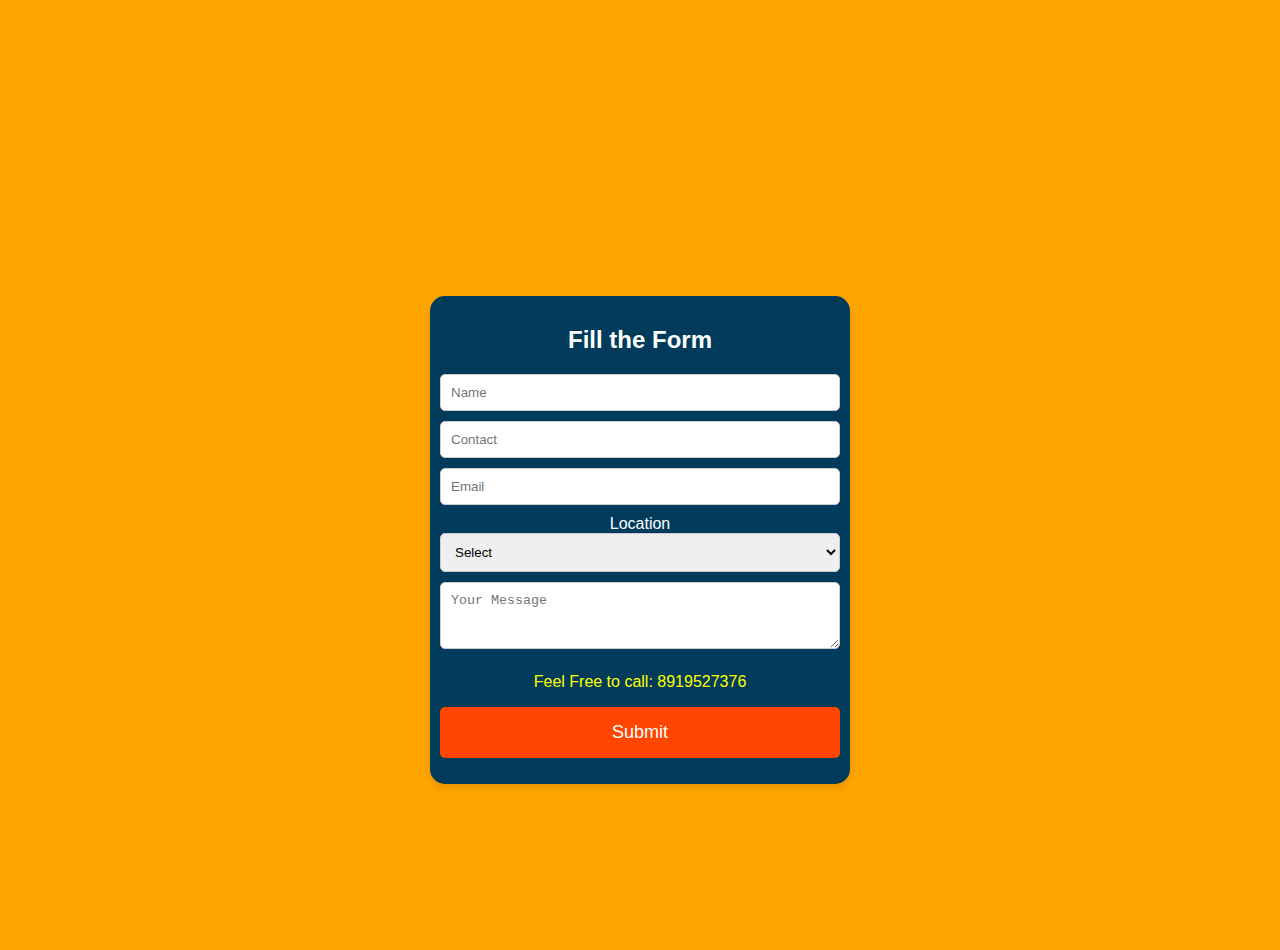
==== index.html @ 81e862c8 "Update index.html" ====
<!DOCTYPE html>
<html lang="en">
<head>
    <meta charset="UTF-8">
    <meta name="viewport" content="width=device-width, initial-scale=1.0">
    <link rel="stylesheet" href="style.css">
</head>
<body>
    <div class="card">
       <form method="post" action="https://script.google.com/macros/s/AKfycbyobvsFiedmDV092pjK-xuu0F29m5APXYKAf0wMaQZFnmEurI4Cz194x12Ji07L5dSu/exec" onsubmit="return validateForm() && submitForm()">
                <h2 style="color:white;">Fill the Form</h2>
                <input type="text" name="your-name" id="your-name" placeholder="Name" class="form-control">
                <input type="tel" name="your-number" id="your-number" placeholder="Contact" class="form-control">
                <input type="email" name="your-email" id="your-email" placeholder="Email" class="form-control">
                <!-- Other form fields... -->
                <div class="mb-3">
                    <label for="location" style="color: white;">Location</label>
                    <select id="location" name="your-address" class="form-control">
                        <option value="Active">Select</option>
                        <option value="Hyderabad">Hyderabad</option>
                        <option value="Warangal">Warangal</option>
                    </select>
                </div>
                <textarea class="form-control" name="message" rows="3" placeholder="Your Message"></textarea>
                <p style="color:yellow;">Feel Free to call: 8919527376</p>
                <input type="submit" value="Submit" id="submit">
                <p id="error-message" style="color:red;"></p>
                <p id="success-message"></p>
            </form>
    </div>
    <script src="script.js"></script>
    <script>
        function validateForm() {
            var name = document.getElementById('your-name').value;
            var number = document.getElementById('your-number').value;
            var email = document.getElementById('your-email').value;

            if (name === "" || number === "" || email === "") {
                document.getElementById('error-message').innerText = 'Please fill all fields.';
                return false;
            }

            if (!/^[a-zA-Z\s]+$/.test(name)) {
                document.getElementById('error-message').innerText = 'Name must contain only letters and spaces.';
                return false;
            }

            if (!/^\d{10}$/.test(number)) {
                document.getElementById('error-message').innerText = 'Number must be 10 digits.';
                return false;
            }

            if (!/^[a-zA-Z0-9._-]+@gmail\.com$/.test(email)) {
                document.getElementById('error-message').innerText = 'Email must be a valid Gmail address.';
                return false;
            }

            // If all validations pass, clear error message and return true
            document.getElementById('error-message').innerText = '';
            return true;
        }

        function submitForm() {
            showSuccess();
            // You can add logic here to handle the form submission to Google Sheets if needed
            // For simplicity, I'm assuming the Google Sheets submission is handled by the provided action URL
            return true; // Allow the form to be submitted
        }

        function showSuccess() {
            document.getElementById('success-message').innerHTML = 'Submitted successfully!...>';
            setTimeout(function () {
                window.location.href = 'success-page.html';
            }, 3000);
            return false;
        }
    </script>
</body>
</html>
---- style.css ----
body {
    margin: 50px 0 0 0;
    padding: 0;
    background-image: url('');
    background-size: cover;
    background-color:orange;
    background-position: top center;
    background-attachment: fixed;
    font-family: 'Poppins', sans-serif;
    min-height: 100vh;
    display: flex;
    align-items: center;
    justify-content: center;
}

.card {
    background-color: rgba(255, 255, 255, 0.9);
    padding: 10px;
    border-radius: 15px;
    width: 80%;
    box-shadow: 0 4px 8px rgba(0, 0, 0, 0.1);
    text-align: center;
    max-width: 400px;
    margin-top: 80px;
    background-color: #003b5b;
}

.form-control {
    width: 100%;
    padding: 10px;
    margin-bottom: 10px;
    border: 1px solid #ccc;
    border-radius: 5px;
    box-sizing: border-box;
}

#submit {
    border: none;
    background-color: orangered;
    color: white;
    width: 100%;
    padding: 15px;
    border-radius: 5px;
    cursor: pointer;
    font-size: 18px;
}

p {
    margin-top: 10px;
    color: #555;
}


.pay-img{
    height:150px;
    width:150px;
}
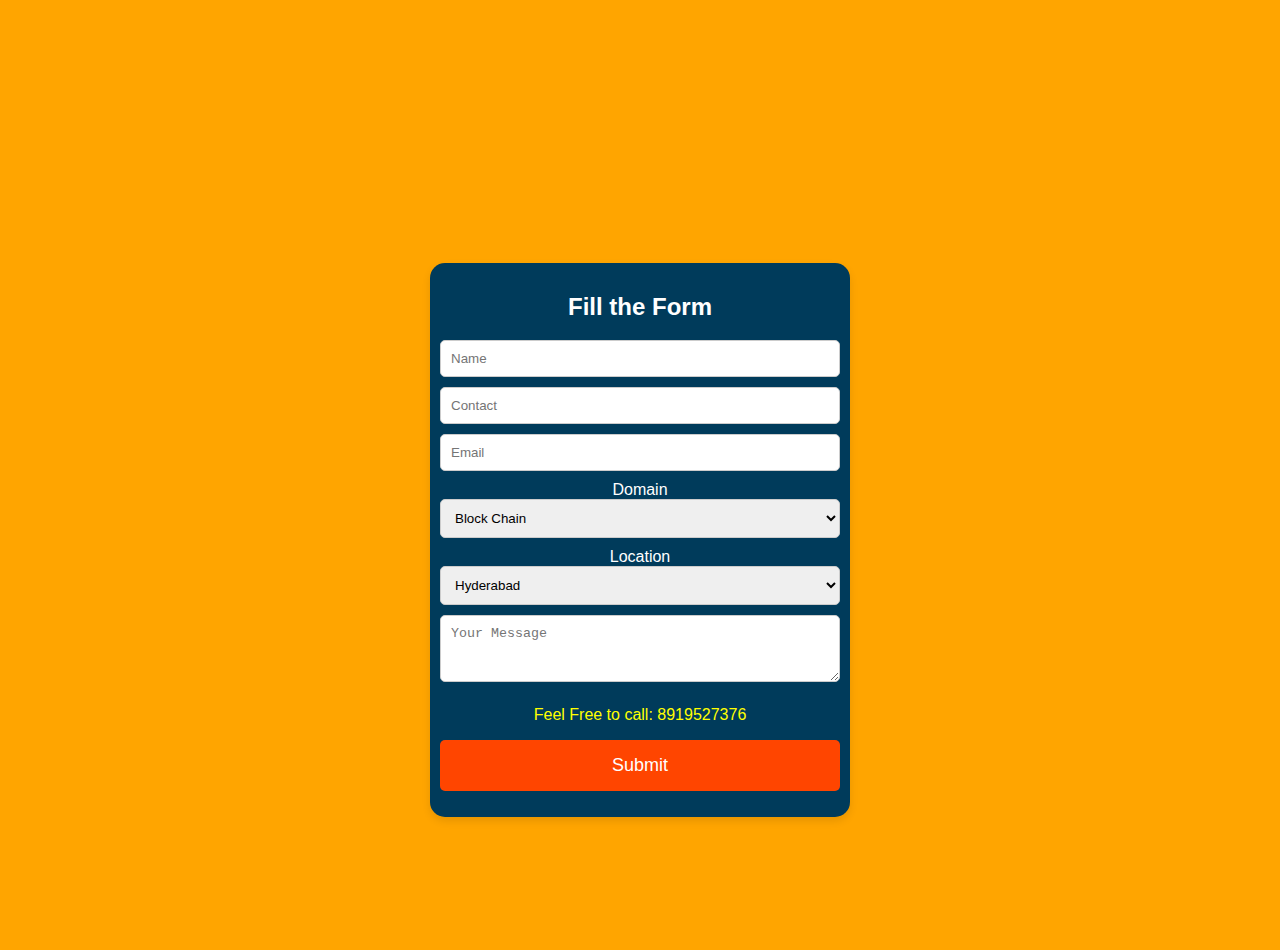
==== commit b0cc5cee: "Update index.html" ====
--- a/index.html
+++ b/index.html
@@ -13,12 +13,24 @@
                 <input type="tel" name="your-number" id="your-number" placeholder="Contact" class="form-control">
                 <input type="email" name="your-email" id="your-email" placeholder="Email" class="form-control">
                 <!-- Other form fields... -->
+           <div class="mb-3">
+                    <label for="Domain" style="color: white;">Domain</label>
+                    <select id="domain" name="your-domain" class="form-control">
+                        
+                        <option value="Block chain">Block Chain</option>
+                        <option value="Embedded">Embedded</option>
+                        <option value="Devops">Devops</option>
+                        <option value="AI & ML">AI & ML</option>
+                        
+                        
+                    </select>
+                </div>
                 <div class="mb-3">
                     <label for="location" style="color: white;">Location</label>
                     <select id="location" name="your-address" class="form-control">
-                        <option value="Active">Select</option>
+                        
                         <option value="Hyderabad">Hyderabad</option>
-                        <option value="Warangal">Warangal</option>
+                        
                     </select>
                 </div>
                 <textarea class="form-control" name="message" rows="3" placeholder="Your Message"></textarea>
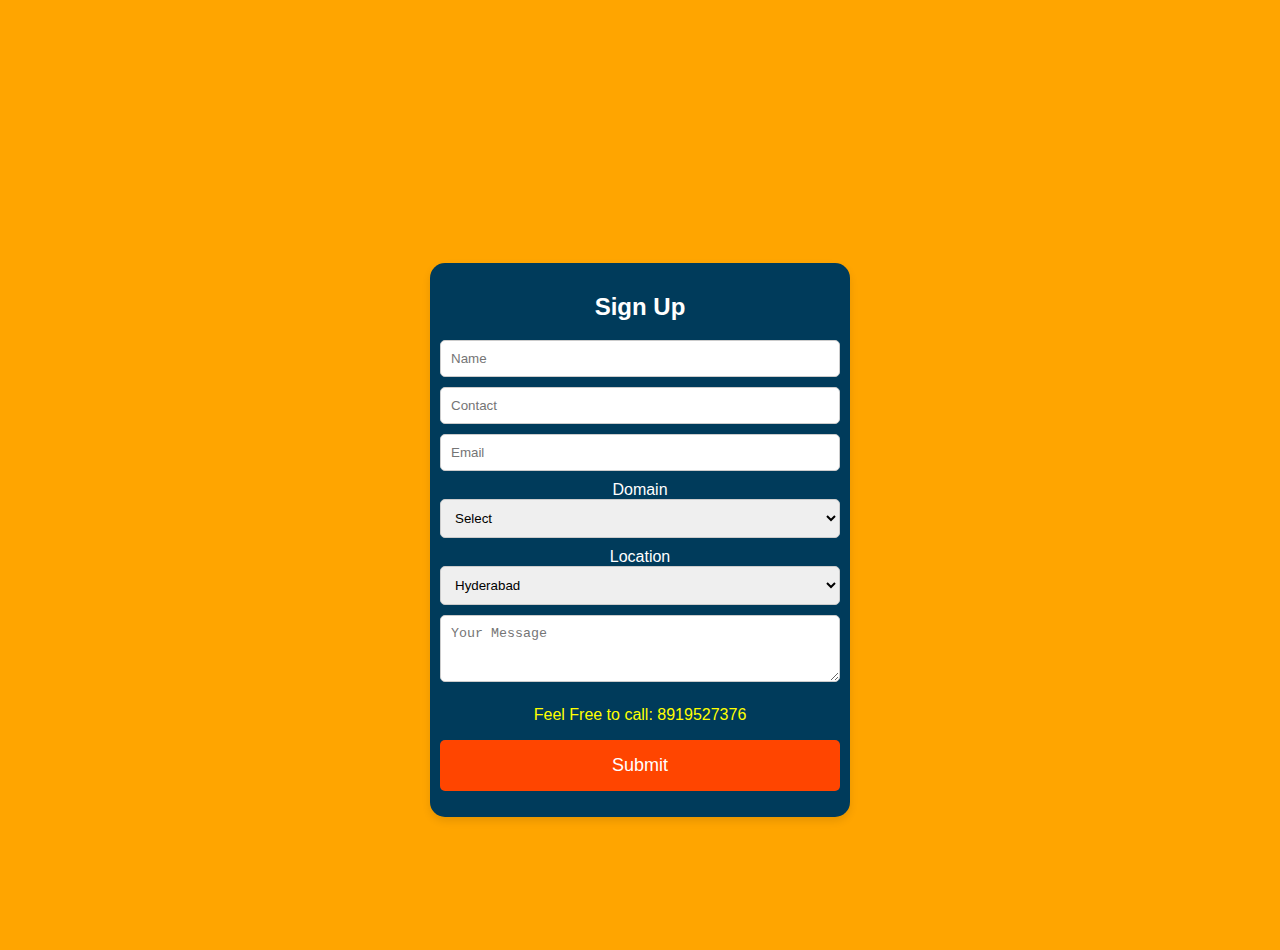
==== commit e97c8026: "Update index.html" ====
--- a/index.html
+++ b/index.html
@@ -8,7 +8,7 @@
 <body>
     <div class="card">
        <form method="post" action="https://script.google.com/macros/s/AKfycbyobvsFiedmDV092pjK-xuu0F29m5APXYKAf0wMaQZFnmEurI4Cz194x12Ji07L5dSu/exec" onsubmit="return validateForm() && submitForm()">
-                <h2 style="color:white;">Fill the Form</h2>
+                <h2 style="color:white;">Sign Up</h2>
                 <input type="text" name="your-name" id="your-name" placeholder="Name" class="form-control">
                 <input type="tel" name="your-number" id="your-number" placeholder="Contact" class="form-control">
                 <input type="email" name="your-email" id="your-email" placeholder="Email" class="form-control">
@@ -16,7 +16,7 @@
            <div class="mb-3">
                     <label for="Domain" style="color: white;">Domain</label>
                     <select id="domain" name="your-domain" class="form-control">
-                        
+                        <option value="Select">Select</option>
                         <option value="Block chain">Block Chain</option>
                         <option value="Embedded">Embedded</option>
                         <option value="Devops">Devops</option>
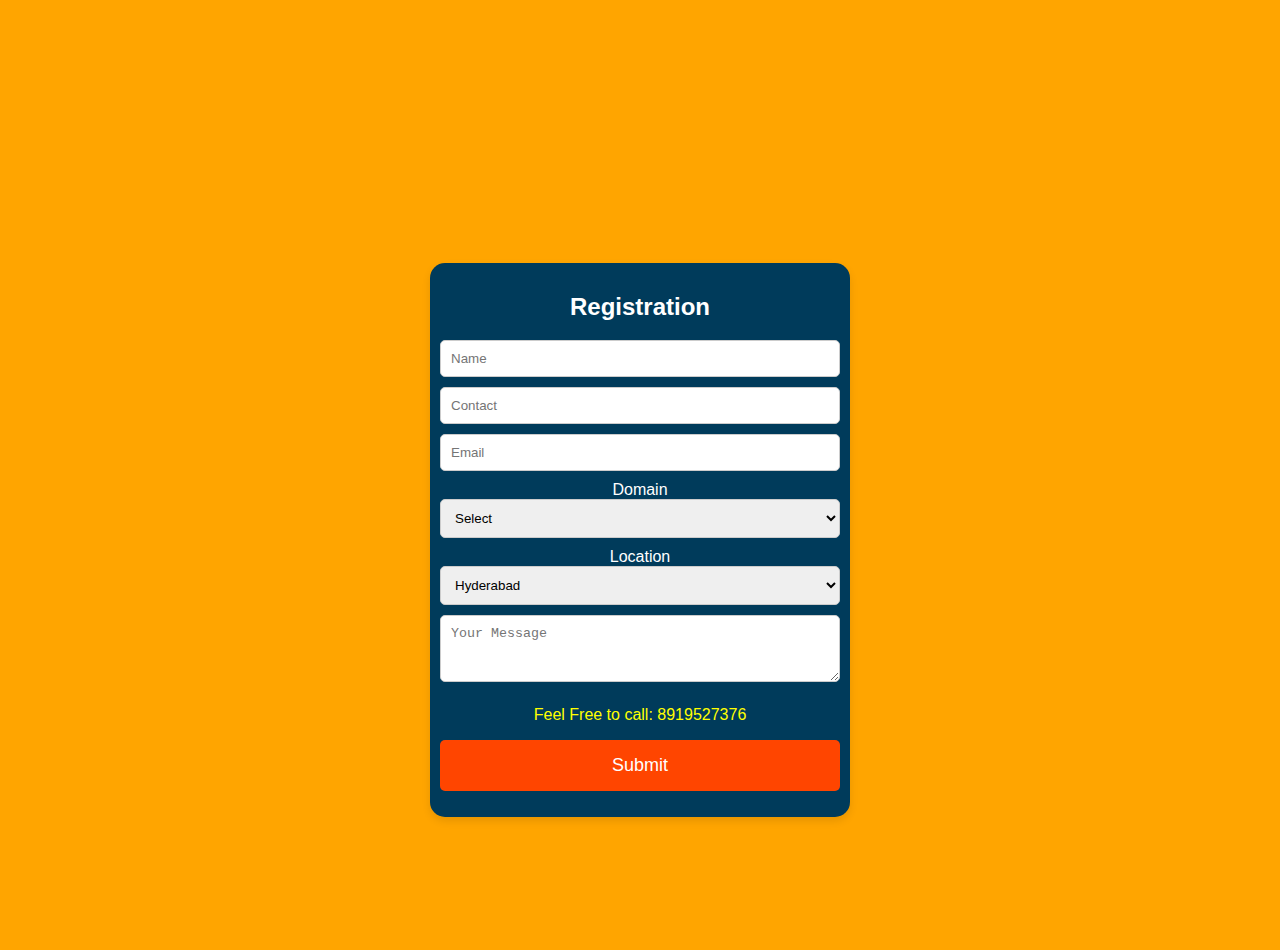
==== commit a4803f75: "Update index.html" ====
--- a/index.html
+++ b/index.html
@@ -8,7 +8,7 @@
 <body>
     <div class="card">
        <form method="post" action="https://script.google.com/macros/s/AKfycbyobvsFiedmDV092pjK-xuu0F29m5APXYKAf0wMaQZFnmEurI4Cz194x12Ji07L5dSu/exec" onsubmit="return validateForm() && submitForm()">
-                <h2 style="color:white;">Sign Up</h2>
+                <h2 style="color:white;">Registration</h2>
                 <input type="text" name="your-name" id="your-name" placeholder="Name" class="form-control">
                 <input type="tel" name="your-number" id="your-number" placeholder="Contact" class="form-control">
                 <input type="email" name="your-email" id="your-email" placeholder="Email" class="form-control">
@@ -45,12 +45,8 @@
         function validateForm() {
             var name = document.getElementById('your-name').value;
             var number = document.getElementById('your-number').value;
-            var email = document.getElementById('your-email').value;
-
-            if (name === "" || number === "" || email === "") {
-                document.getElementById('error-message').innerText = 'Please fill all fields.';
-                return false;
-            }
+            
+            
 
             if (!/^[a-zA-Z\s]+$/.test(name)) {
                 document.getElementById('error-message').innerText = 'Name must contain only letters and spaces.';
--- a/style.css
+++ b/style.css
@@ -55,3 +55,12 @@
     height:150px;
     width:150px;
 }
+.heading1{
+    font-style: italic;
+    font-size: xx-large;
+}
+.para{
+    font-style: normal;
+    font-size: large;
+    color: black;
+}
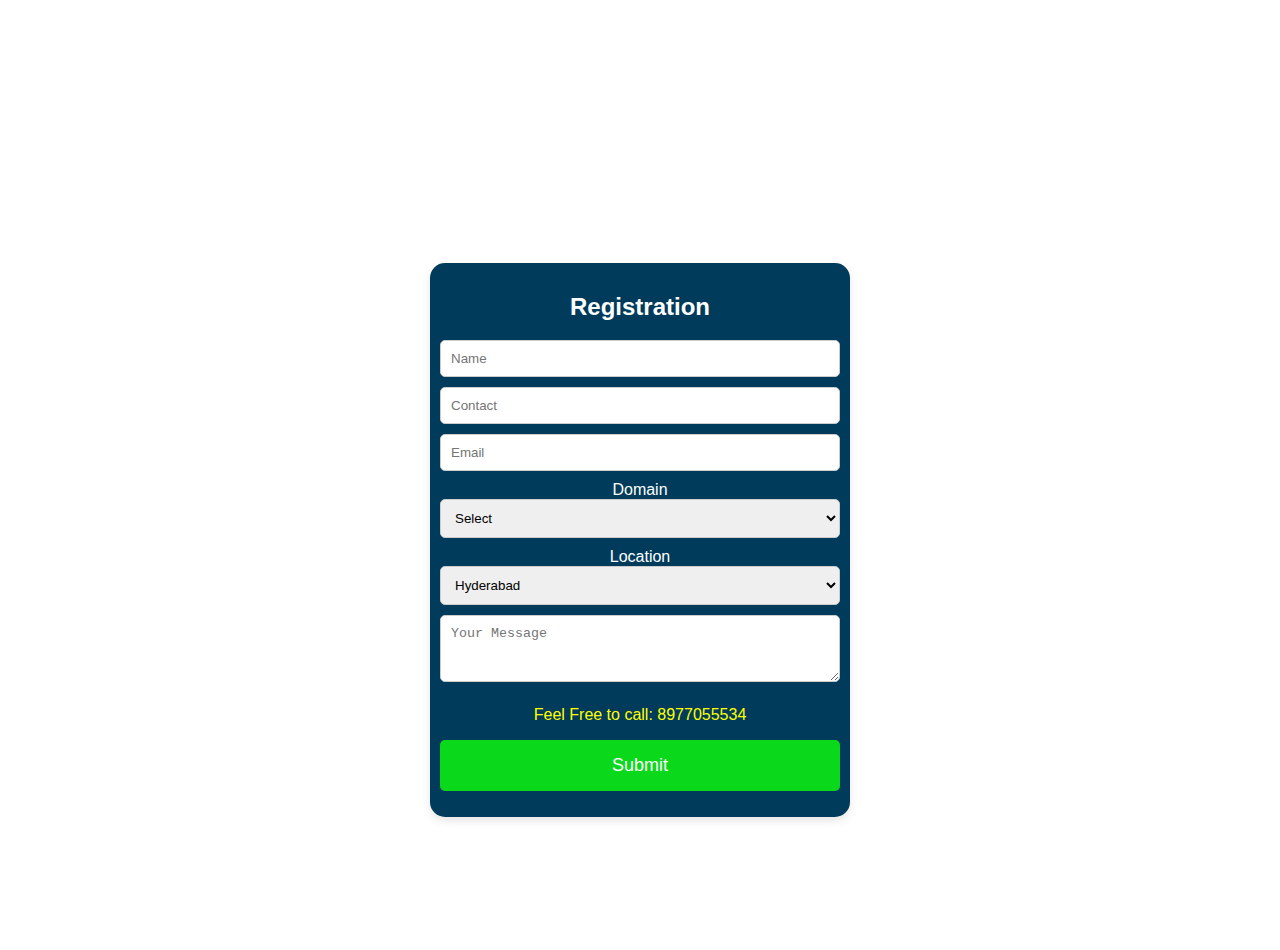
==== commit 796eac46: "Update index.html" ====
--- a/index.html
+++ b/index.html
@@ -7,80 +7,66 @@
 </head>
 <body>
     <div class="card">
-       <form method="post" action="https://script.google.com/macros/s/AKfycbyobvsFiedmDV092pjK-xuu0F29m5APXYKAf0wMaQZFnmEurI4Cz194x12Ji07L5dSu/exec" onsubmit="return validateForm() && submitForm()">
-                <h2 style="color:white;">Registration</h2>
-                <input type="text" name="your-name" id="your-name" placeholder="Name" class="form-control">
-                <input type="tel" name="your-number" id="your-number" placeholder="Contact" class="form-control">
-                <input type="email" name="your-email" id="your-email" placeholder="Email" class="form-control">
-                <!-- Other form fields... -->
-           <div class="mb-3">
-                    <label for="Domain" style="color: white;">Domain</label>
-                    <select id="domain" name="your-domain" class="form-control">
-                        <option value="Select">Select</option>
-                        <option value="Block chain">Block Chain</option>
-                        <option value="Embedded">Embedded</option>
-                        <option value="Devops">Devops</option>
-                        <option value="AI & ML">AI & ML</option>
-                        
-                        
-                    </select>
-                </div>
-                <div class="mb-3">
-                    <label for="location" style="color: white;">Location</label>
-                    <select id="location" name="your-address" class="form-control">
-                        
-                        <option value="Hyderabad">Hyderabad</option>
-                        
-                    </select>
-                </div>
-                <textarea class="form-control" name="message" rows="3" placeholder="Your Message"></textarea>
-                <p style="color:yellow;">Feel Free to call: 8919527376</p>
-                <input type="submit" value="Submit" id="submit">
-                <p id="error-message" style="color:red;"></p>
-                <p id="success-message"></p>
-            </form>
+        <form id="myForm">
+            <h2 style="color:white;">Registration</h2>
+            <input type="text" name="your-name" id="your-name" placeholder="Name" class="form-control">
+            <input type="tel" name="your-number" id="your-number" placeholder="Contact" class="form-control">
+            <input type="email" name="your-email" id="your-email" placeholder="Email" class="form-control">
+            <!-- Other form fields... -->
+            <div class="mb-3">
+                <label for="Domain" style="color: white;">Domain</label>
+                <select id="domain" name="your-domain" class="form-control">
+                    <option value="Select">Select</option>
+                    <option value="Block chain">Block Chain</option>
+                    <option value="Embedded">Embedded</option>
+                    <option value="Devops">Devops</option>
+                    <option value="AI & ML">AI & ML</option>
+                </select>
+            </div>
+            <div class="mb-3">
+                <label for="location" style="color: white;">Location</label>
+                <select id="location" name="your-address" class="form-control">
+                    <option value="Hyderabad">Hyderabad</option>
+                </select>
+            </div>
+            <textarea class="form-control" name="message" rows="3" placeholder="Your Message"></textarea>
+            <p style="color:yellow;">Feel Free to call: 8977055534</p>
+            <input type="submit" value="Submit" id="submit">
+            <p id="error-message" style="color:red;"></p>
+            <p id="success-message"></p>
+        </form>
     </div>
-    <script src="script.js"></script>
     <script>
+        function showSuccessAlert() {
+            alert('Our team will reach out, thanks for the details.');
+        }
+        document.getElementById("myForm").addEventListener("submit", function(event) {
+            event.preventDefault();
+            var formData = new FormData(this);
+            var xhr = new XMLHttpRequest();
+            xhr.open("POST", "https://script.google.com/macros/s/AKfycbyobvsFiedmDV092pjK-xuu0F29m5APXYKAf0wMaQZFnmEurI4Cz194x12Ji07L5dSu/exec", true);
+            xhr.onreadystatechange = function() {
+                if (xhr.readyState == 4 && xhr.status == 200) {
+                    showSuccessAlert();
+                }
+            };
+            if (!validateForm()) {
+                showErrorAlert();
+                return;
+            }
+            xhr.send(formData);
+        });
         function validateForm() {
             var name = document.getElementById('your-name').value;
             var number = document.getElementById('your-number').value;
-            
-            
-
-            if (!/^[a-zA-Z\s]+$/.test(name)) {
-                document.getElementById('error-message').innerText = 'Name must contain only letters and spaces.';
+            var email = document.getElementById('your-email').value;
+            if (name === "" || number === "" || email === "") {
                 return false;
             }
-
-            if (!/^\d{10}$/.test(number)) {
-                document.getElementById('error-message').innerText = 'Number must be 10 digits.';
-                return false;
-            }
-
-            if (!/^[a-zA-Z0-9._-]+@gmail\.com$/.test(email)) {
-                document.getElementById('error-message').innerText = 'Email must be a valid Gmail address.';
-                return false;
-            }
-
-            // If all validations pass, clear error message and return true
-            document.getElementById('error-message').innerText = '';
             return true;
         }
-
-        function submitForm() {
-            showSuccess();
-            // You can add logic here to handle the form submission to Google Sheets if needed
-            // For simplicity, I'm assuming the Google Sheets submission is handled by the provided action URL
-            return true; // Allow the form to be submitted
-        }
-
-        function showSuccess() {
-            document.getElementById('success-message').innerHTML = 'Submitted successfully!...>';
-            setTimeout(function () {
-                window.location.href = 'success-page.html';
-            }, 3000);
-            return false;
+        function showErrorAlert() {
+            alert('Please fill out all fields.');
         }
     </script>
 </body>
--- a/style.css
+++ b/style.css
@@ -1,9 +1,9 @@
 body {
     margin: 50px 0 0 0;
     padding: 0;
-    background-image: url('');
+    background-image: url('https://res.cloudinary.com/dekavagme/image/upload/v1707907510/64b9451acbfc6601041a39fb_6282ca9b2d47e93fe13bd662_Form-20in-20Webflow_wiv1rd.jpg');
     background-size: cover;
-    background-color:orange;
+    /* background-color:orange; */
     background-position: top center;
     background-attachment: fixed;
     font-family: 'Poppins', sans-serif;
@@ -12,19 +12,18 @@
     align-items: center;
     justify-content: center;
 }
-
 .card {
     background-color: rgba(255, 255, 255, 0.9);
     padding: 10px;
     border-radius: 15px;
-    width: 80%;
+    width: 100%;
     box-shadow: 0 4px 8px rgba(0, 0, 0, 0.1);
     text-align: center;
     max-width: 400px;
     margin-top: 80px;
-    background-color: #003b5b;
+    background-color: #003B5B;
+    height: 50%;
 }
-
 .form-control {
     width: 100%;
     padding: 10px;
@@ -33,10 +32,9 @@
     border-radius: 5px;
     box-sizing: border-box;
 }
-
 #submit {
     border: none;
-    background-color: orangered;
+    background-color: rgb(10, 216, 27);
     color: white;
     width: 100%;
     padding: 15px;
@@ -44,13 +42,10 @@
     cursor: pointer;
     font-size: 18px;
 }
-
 p {
     margin-top: 10px;
     color: #555;
 }
-
-
 .pay-img{
     height:150px;
     width:150px;
@@ -61,6 +56,6 @@
 }
 .para{
     font-style: normal;
+    color: black;
     font-size: large;
-    color: black;
 }
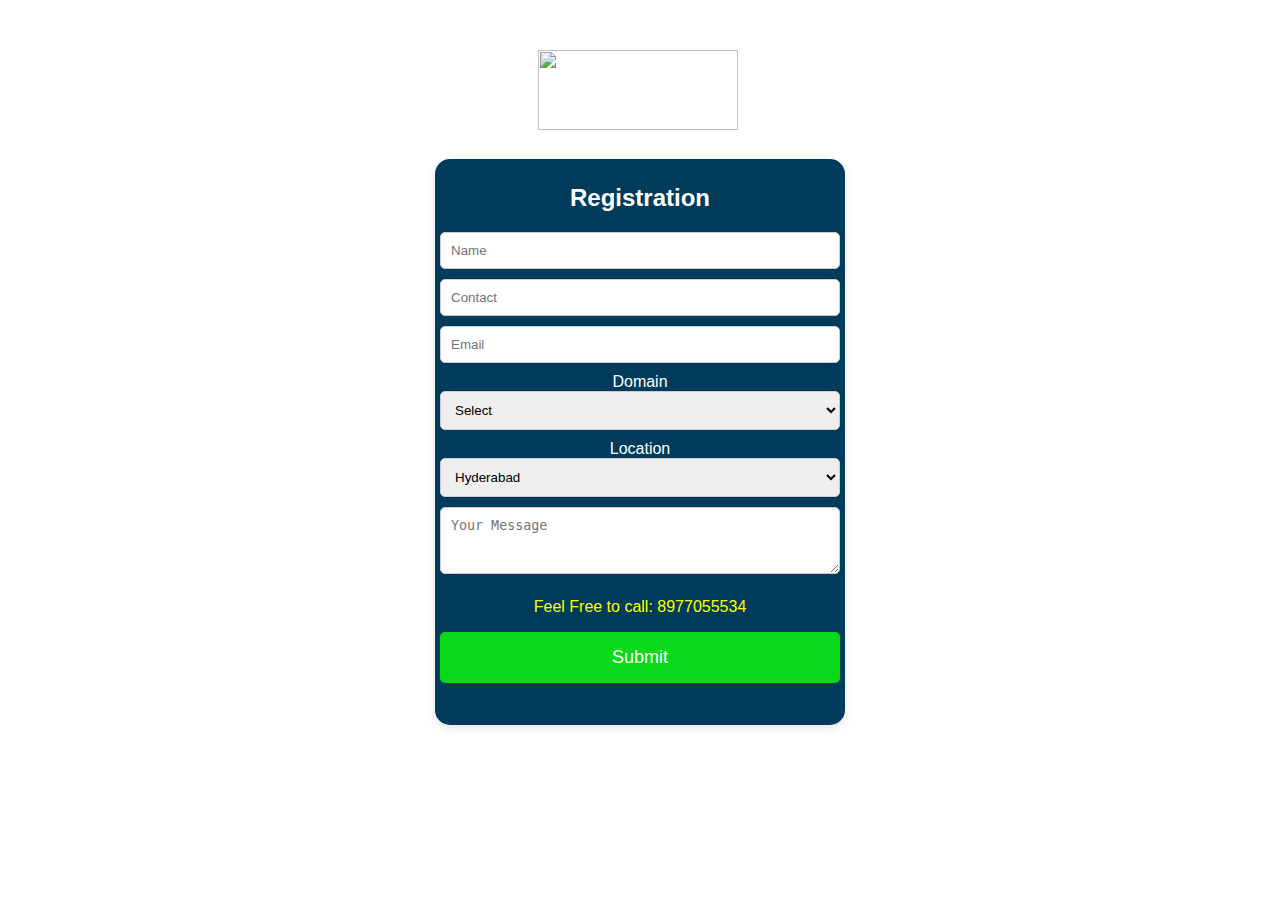
==== commit 03d14ea5: "Update index.html" ====
--- a/index.html
+++ b/index.html
@@ -6,7 +6,12 @@
     <link rel="stylesheet" href="style.css">
 </head>
 <body>
+    <div class="container">
+        <img src="https://res.cloudinary.com/dekavagme/image/upload/v1707981695/mempage_technologies_cover_iax8uu.jpg"class="img">
+    
+
     <div class="card">
+        
         <form id="myForm">
             <h2 style="color:white;">Registration</h2>
             <input type="text" name="your-name" id="your-name" placeholder="Name" class="form-control">
@@ -35,39 +40,13 @@
             <p id="error-message" style="color:red;"></p>
             <p id="success-message"></p>
         </form>
+      
     </div>
-    <script>
-        function showSuccessAlert() {
-            alert('Our team will reach out, thanks for the details.');
-        }
-        document.getElementById("myForm").addEventListener("submit", function(event) {
-            event.preventDefault();
-            var formData = new FormData(this);
-            var xhr = new XMLHttpRequest();
-            xhr.open("POST", "https://script.google.com/macros/s/AKfycbyobvsFiedmDV092pjK-xuu0F29m5APXYKAf0wMaQZFnmEurI4Cz194x12Ji07L5dSu/exec", true);
-            xhr.onreadystatechange = function() {
-                if (xhr.readyState == 4 && xhr.status == 200) {
-                    showSuccessAlert();
-                }
-            };
-            if (!validateForm()) {
-                showErrorAlert();
-                return;
-            }
-            xhr.send(formData);
-        });
-        function validateForm() {
-            var name = document.getElementById('your-name').value;
-            var number = document.getElementById('your-number').value;
-            var email = document.getElementById('your-email').value;
-            if (name === "" || number === "" || email === "") {
-                return false;
-            }
-            return true;
-        }
-        function showErrorAlert() {
-            alert('Please fill out all fields.');
-        }
-    </script>
+</div> 
+    <div id="customAlert" class="custom-alert">
+        <p id="alertText"></p>
+    </div>
+
+    <script src="script.js"></script>
 </body>
 </html>
--- a/style.css
+++ b/style.css
@@ -1,29 +1,30 @@
 body {
     margin: 50px 0 0 0;
     padding: 0;
-    background-image: url('https://res.cloudinary.com/dekavagme/image/upload/v1707907510/64b9451acbfc6601041a39fb_6282ca9b2d47e93fe13bd662_Form-20in-20Webflow_wiv1rd.jpg');
+    background-image: url('https://res.cloudinary.com/dekavagme/image/upload/v1707977801/WhatsApp_Image_2024-02-15_at_11.46.00_787d3eb7_hiukqq.jpg');
     background-size: cover;
     /* background-color:orange; */
     background-position: top center;
     background-attachment: fixed;
     font-family: 'Poppins', sans-serif;
-    min-height: 100vh;
     display: flex;
-    align-items: center;
+    align-items: top;
     justify-content: center;
 }
+
 .card {
     background-color: rgba(255, 255, 255, 0.9);
-    padding: 10px;
+    padding: 5px;
     border-radius: 15px;
-    width: 100%;
+    width: 200%;
     box-shadow: 0 4px 8px rgba(0, 0, 0, 0.1);
     text-align: center;
     max-width: 400px;
-    margin-top: 80px;
-    background-color: #003B5B;
-    height: 50%;
+    margin-top: 25px;
+    background-color: #003b5b;
+    height: 85%;
 }
+
 .form-control {
     width: 100%;
     padding: 10px;
@@ -32,6 +33,7 @@
     border-radius: 5px;
     box-sizing: border-box;
 }
+
 #submit {
     border: none;
     background-color: rgb(10, 216, 27);
@@ -42,10 +44,13 @@
     cursor: pointer;
     font-size: 18px;
 }
+
 p {
     margin-top: 10px;
     color: #555;
 }
+
+
 .pay-img{
     height:150px;
     width:150px;
@@ -59,3 +64,50 @@
     color: black;
     font-size: large;
 }
+.custom-alert {
+    display: none;
+    position: fixed;
+    top: 50%;
+    left: 50%;
+    transform: translate(-50%, -50%);
+    background-color:white;
+    color:black;
+    padding: 20px;
+    border-radius: 10px;
+    box-shadow: 0px 0px 10px rgba(0, 0, 0, 0.5);
+    z-index: 9999;
+}
+
+.custom-alert p {
+    font-size: 18px;
+    font-weight: bold;
+    text-align: center;
+}
+@media only screen and (max-width: 768px) {
+    /* Styles for screens up to 768px width */
+    .card {
+      width: 90%;
+      margin: auto;
+    }
+  }
+  
+  @media only screen and (max-width: 576px) {
+    /* Styles for screens up to 576px width */
+    .card {
+      width: 100%;
+      padding: 10px;
+    }
+  
+    .form-control {
+      width: 100%;
+      margin-bottom: 10px;
+    }
+  }
+  
+
+.img {
+   height: 80px;
+   width:200px;
+   margin-left:25% ;
+}
+  
